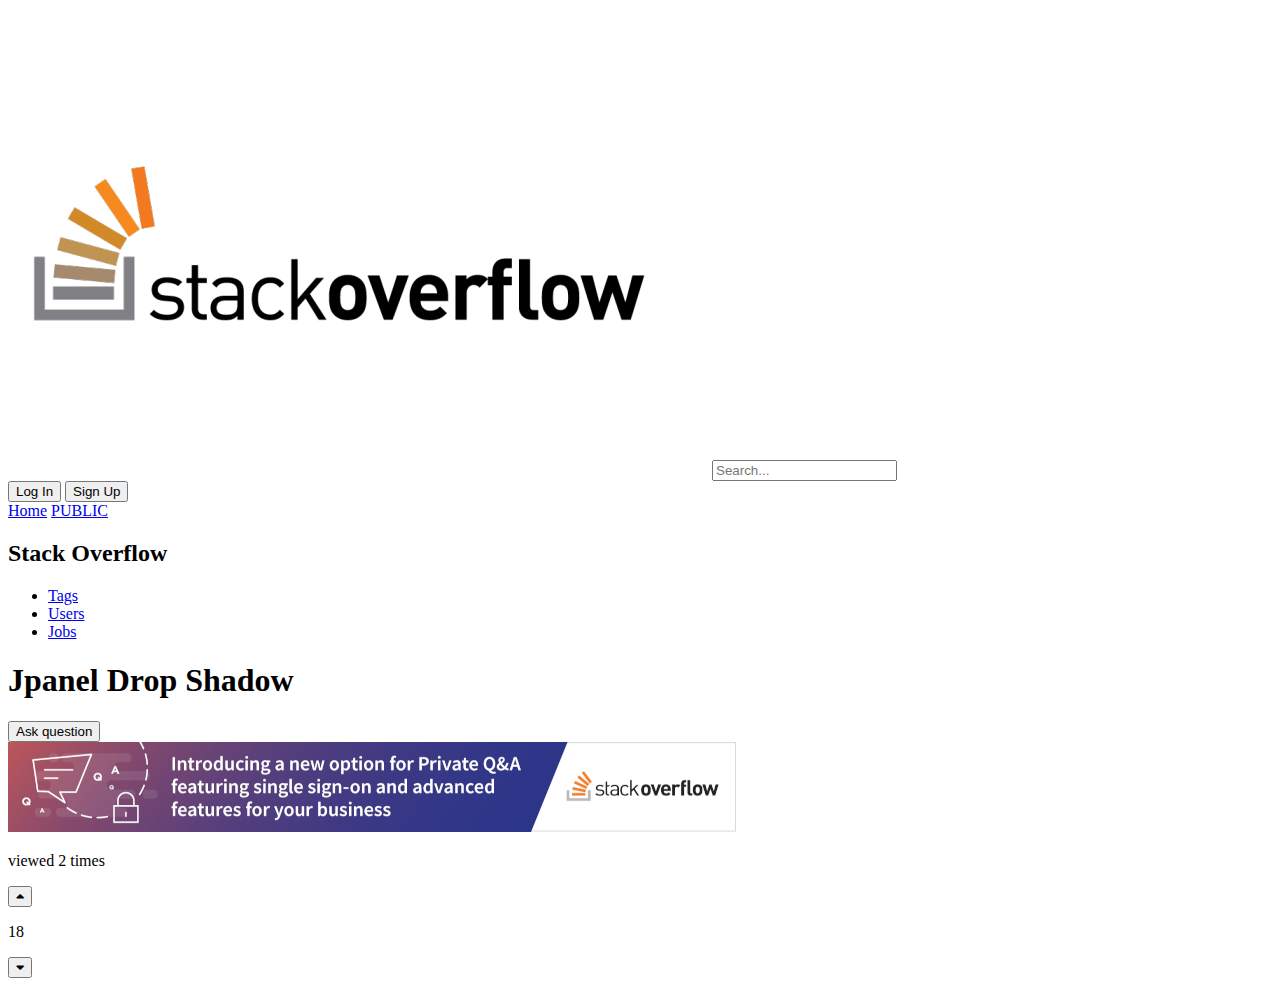
==== sitegroup1/index.html @ 7f42a4df "changes" ====
<!DOCTYPE html>
<html lang="en">
<head>
    <meta charset="UTF-8">
    <meta http-equiv="X-UA-Compatible" content="IE=edge">
    <meta name="viewport" content="width=device-width, initial-scale=1.0">
    <title>Document</title>
    <link rel="stylesheet" href="https://use.fontawesome.com/releases/v5.13.0/css/all.css">
     <!-- chercher les icones : 
        https://fontawesome.com/v5.15/icons
--> 
</head>
<body>
    <header>
        <div>
            <img src="./img/logo.png" alt="">
            <input placeholder="Search..." type="text">
        </div>
        <div>
            <button>Log In</button>
            <button>Sign Up</button>
        </div>
    </header>
    <main>
        <nav>
            <a href="#">Home</a>
            <a href="#">PUBLIC</a>
            <div>
                <h2>Stack Overflow</h2>
                <ul>
                    <li><a href="#">Tags</a></li>
                    <li><a href="#">Users</a></li>
                    <li><a href="#">Jobs</a></li>
                </ul>
            </div>
        </nav>
        <section>
            <header>
                <h1>
                    Jpanel Drop Shadow
                </h1>
                <button>
                    Ask question
                </button>
            </header>
            <div>
                <div>
                    <img src="./img/img1.png" alt="">
                    <p>viewed <span>2 times</span></p>
                </div>
                <div>
                    <div>
                        <button><i class="fas fa-caret-up"></i></button>
                        <p>18</p>
                        <button><i class="fas fa-caret-down"></i></button>
                    </div>
                    <div>

                    </div>
                </div>
            </div>
        </section>
    </main>
    <footer>
        
    </footer>
</body>
</html>
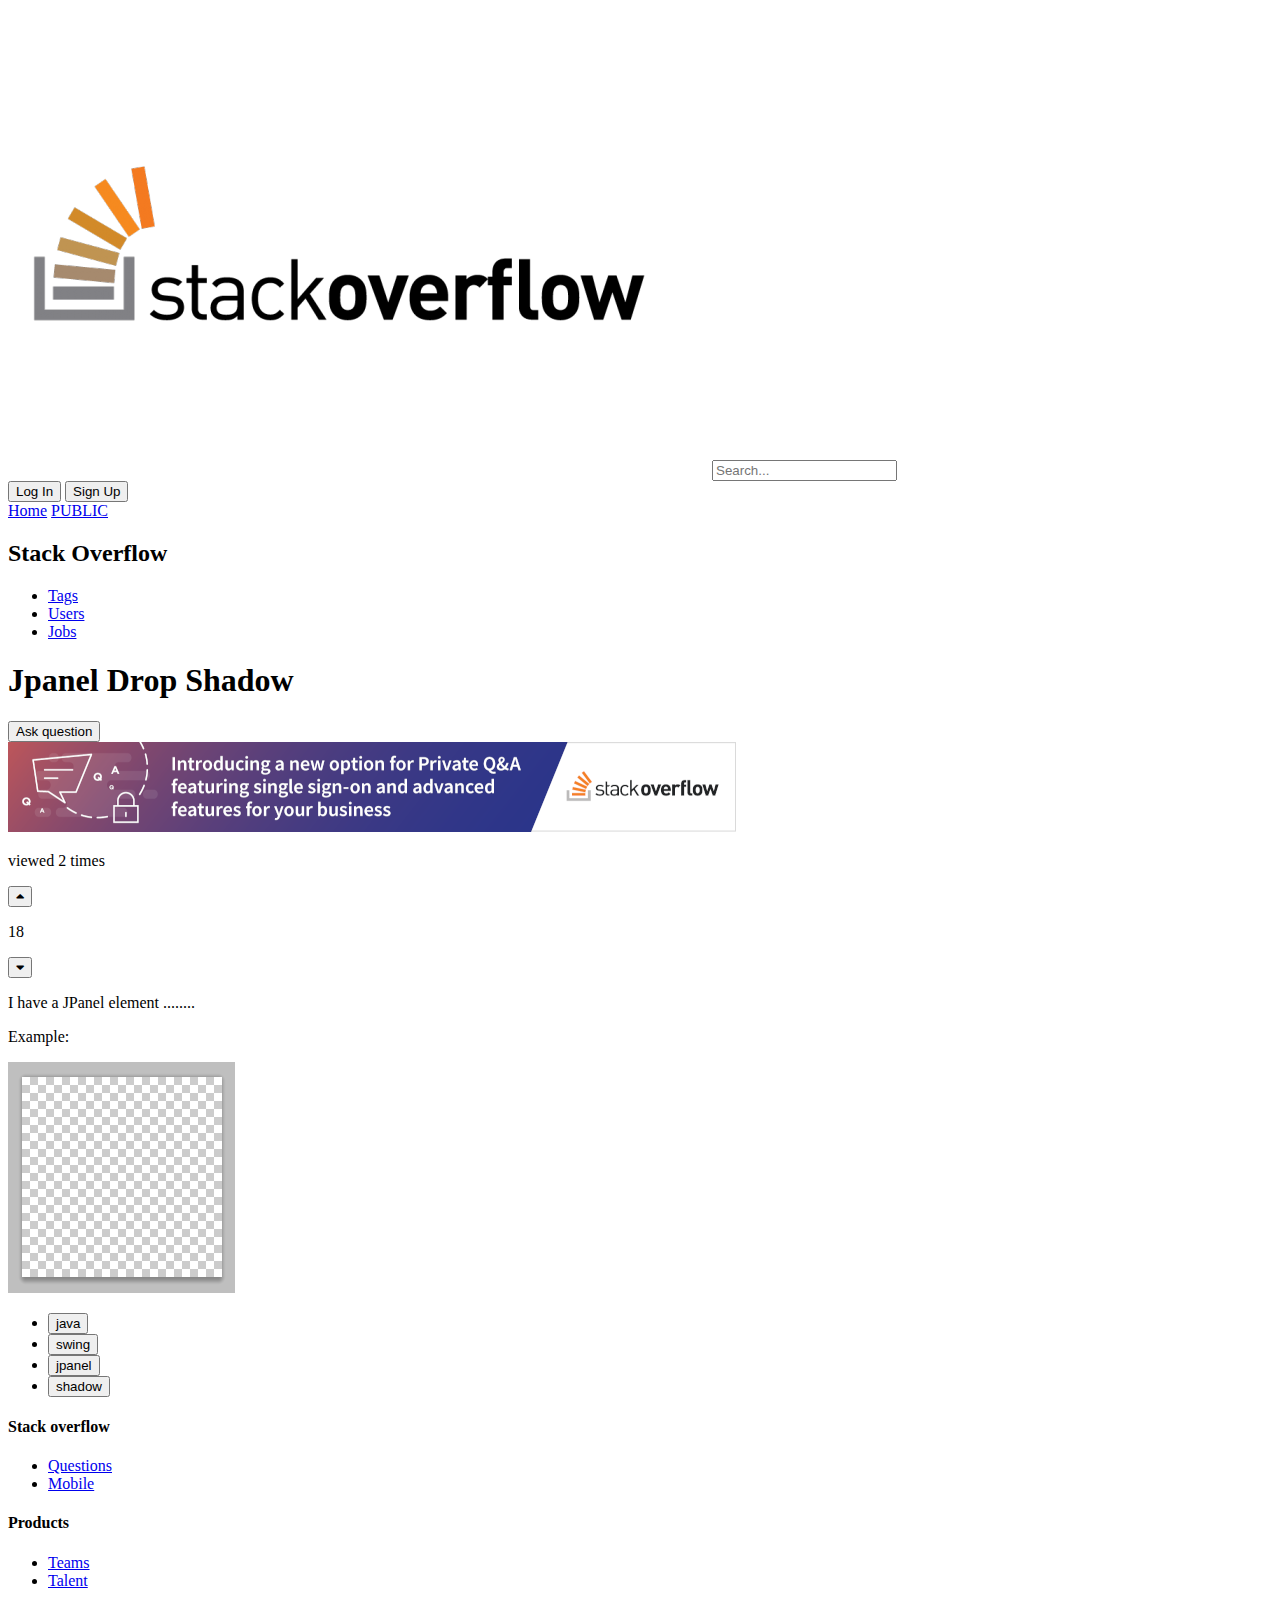
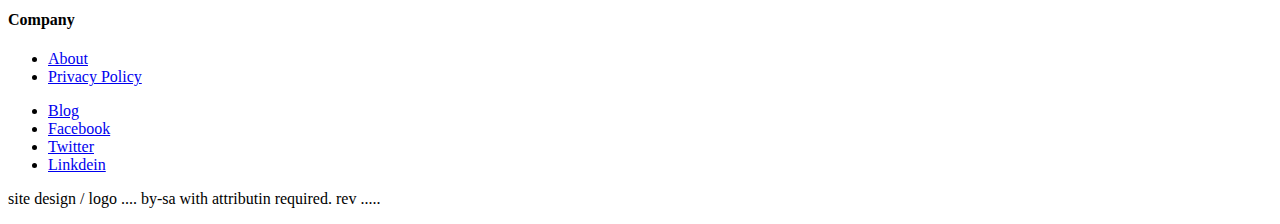
==== commit f91f3ee9: "updates" ====
--- a/sitegroup1/index.html
+++ b/sitegroup1/index.html
@@ -55,14 +55,55 @@
                         <button><i class="fas fa-caret-down"></i></button>
                     </div>
                     <div>
-
+                        <p>
+                            I have a <span>JPanel</span> element ........
+                        </p>
+                        <p>Example:</p>
+                        <img src="./img/jpanel.png" alt="">
+                        <ul>
+                            <li><button>java</button></li>
+                            <li><button>swing</button></li>
+                            <li><button>jpanel</button></li>
+                            <li><button>shadow</button></li>
+                        </ul>
                     </div>
                 </div>
             </div>
         </section>
     </main>
     <footer>
-        
+        <div>
+            <h4>Stack overflow</h4>
+            <ul>
+                <li><a href="#">Questions</a></li>
+                <li><a href="#">Mobile</a></li>
+            </ul>
+        </div>
+        <div>
+            <h4>Products</h4>
+            <ul>
+                <li><a href="#">Teams</a></li>
+                <li><a href="#">Talent</a></li>
+            </ul>
+        </div>
+        <div>
+            <h4>Company</h4>
+            <ul>
+                <li><a href="#">About</a></li>
+                <li><a href="#">Privacy Policy</a></li>
+            </ul>
+        </div>
+        <div>
+            <ul>
+                <li><a href="#">Blog</a></li>
+                <li><a href="#">Facebook</a></li>
+                <li><a href="#">Twitter</a></li>
+                <li><a href="#">Linkdein</a></li>
+            </ul>
+            <p>
+                site design / logo .... <span>by-sa</span> with <span>attributin required</span>. rev .....
+            </p>
+        </div>
     </footer>
 </body>
 </html>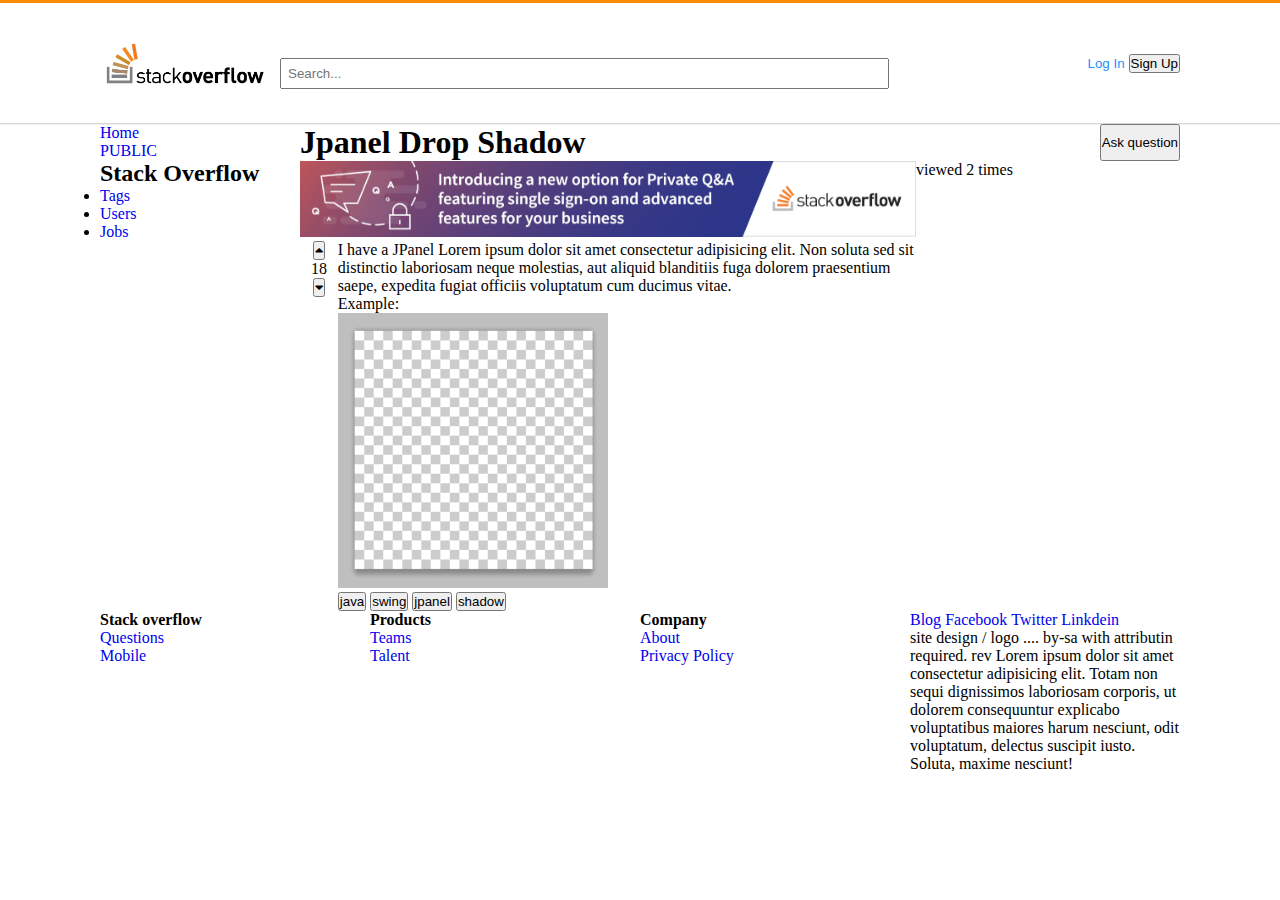
==== commit 4bbb633e: "updates" ====
--- a/sitegroup1/index.html
+++ b/sitegroup1/index.html
@@ -1,19 +1,22 @@
 <!DOCTYPE html>
 <html lang="en">
+
 <head>
     <meta charset="UTF-8">
     <meta http-equiv="X-UA-Compatible" content="IE=edge">
     <meta name="viewport" content="width=device-width, initial-scale=1.0">
     <title>Document</title>
     <link rel="stylesheet" href="https://use.fontawesome.com/releases/v5.13.0/css/all.css">
-     <!-- chercher les icones : 
+    <!-- chercher les icones : 
         https://fontawesome.com/v5.15/icons
---> 
+-->
+    <link rel="stylesheet" href="./css/main.css">
 </head>
+
 <body>
     <header>
         <div>
-            <img src="./img/logo.png" alt="">
+            <img class="logo" src="./img/logo.png" alt="">
             <input placeholder="Search..." type="text">
         </div>
         <div>
@@ -34,7 +37,7 @@
                 </ul>
             </div>
         </nav>
-        <section>
+        <section class="section">
             <header>
                 <h1>
                     Jpanel Drop Shadow
@@ -43,31 +46,33 @@
                     Ask question
                 </button>
             </header>
-            <div>
-                <div>
+            <div class="content">
+                <div class="ad">
                     <img src="./img/img1.png" alt="">
-                    <p>viewed <span>2 times</span></p>
-                </div>
-                <div>
                     <div>
-                        <button><i class="fas fa-caret-up"></i></button>
-                        <p>18</p>
-                        <button><i class="fas fa-caret-down"></i></button>
-                    </div>
-                    <div>
-                        <p>
-                            I have a <span>JPanel</span> element ........
-                        </p>
-                        <p>Example:</p>
-                        <img src="./img/jpanel.png" alt="">
-                        <ul>
-                            <li><button>java</button></li>
-                            <li><button>swing</button></li>
-                            <li><button>jpanel</button></li>
-                            <li><button>shadow</button></li>
-                        </ul>
+                        <div class="vote">
+                            <button><i class="fas fa-caret-up"></i></button>
+                            <p>18</p>
+                            <button><i class="fas fa-caret-down"></i></button>
+                        </div>
+                        <div class="post">
+                            <p>
+                                I have a <span>JPanel</span> Lorem ipsum dolor sit amet consectetur adipisicing elit.
+                                Non soluta sed sit distinctio laboriosam neque molestias, aut aliquid blanditiis fuga
+                                dolorem praesentium saepe, expedita fugiat officiis voluptatum cum ducimus vitae.
+                            </p>
+                            <p>Example:</p>
+                            <img src="./img/jpanel.png" alt="">
+                            <ul>
+                                <li><button>java</button></li>
+                                <li><button>swing</button></li>
+                                <li><button>jpanel</button></li>
+                                <li><button>shadow</button></li>
+                            </ul>
+                        </div>
                     </div>
                 </div>
+                <p>viewed <span>2 times</span></p>
             </div>
         </section>
     </main>
@@ -93,7 +98,7 @@
                 <li><a href="#">Privacy Policy</a></li>
             </ul>
         </div>
-        <div>
+        <div class="socialMedia">
             <ul>
                 <li><a href="#">Blog</a></li>
                 <li><a href="#">Facebook</a></li>
@@ -101,9 +106,10 @@
                 <li><a href="#">Linkdein</a></li>
             </ul>
             <p>
-                site design / logo .... <span>by-sa</span> with <span>attributin required</span>. rev .....
+                site design / logo .... <span>by-sa</span> with <span>attributin required</span>. rev Lorem ipsum dolor sit amet consectetur adipisicing elit. Totam non sequi dignissimos laboriosam corporis, ut dolorem consequuntur explicabo voluptatibus maiores harum nesciunt, odit voluptatum, delectus suscipit iusto. Soluta, maxime nesciunt!
             </p>
         </div>
     </footer>
 </body>
+
 </html>--- a/sitegroup1/css/main.css
+++ b/sitegroup1/css/main.css
@@ -0,0 +1,96 @@
+:root{
+    --globalMargin:100px;
+    --loginColor:dodgerblue;
+}
+*{
+    margin: 0px;
+    padding: 0px;
+    text-decoration: none;
+}
+body>header{
+    display: flex;
+    justify-content: space-between;
+    align-items: center;
+    padding: 0px var(--globalMargin);
+    border-top: 3px solid darkorange;
+    border-bottom: 1px solid rgb(215, 213, 213);
+    box-shadow: 0px 1px rgb(242, 241, 241);
+}
+.logo{
+    width: 180px;
+    
+}
+body>header>div:first-child{
+    display: flex;
+    align-items: center;
+    flex: 1;
+}
+body>header input{
+  margin-top: 20px;
+  width: 60%;
+  padding: 6px;
+}
+body>header button:first-child{
+    border: 0px;
+    background: unset;
+    color: var(--loginColor);
+}
+main{
+    display: flex;
+    margin: 0px var(--globalMargin);
+}
+main>nav{
+    display: flex;
+    flex-direction: column;
+    width: 200px;
+}
+.section{
+    flex:1;
+}
+.section header{
+    display: flex;
+    justify-content: space-between;
+}
+.ad{
+    width: 70%;
+}
+.ad img{
+    width: 100%;
+}
+.content{
+    display: flex;
+}
+.ad>div{
+    display: flex;
+}
+section .vote{
+    display: flex;
+    width: 100px;
+    flex-direction: column;
+    align-items: center;
+}
+.post img{
+    width: 270px;
+}
+
+.post li{
+    display: inline-block;
+}
+/*.post ul{
+    display: flex;
+    list-style: none;
+}*/
+footer{
+    display: flex;
+    justify-content: space-between;
+    margin: 0px var(--globalMargin);
+}
+footer>div{
+    flex:1;
+}
+footer li{
+    display: block;
+}
+.socialMedia li{
+    display: inline-block;
+}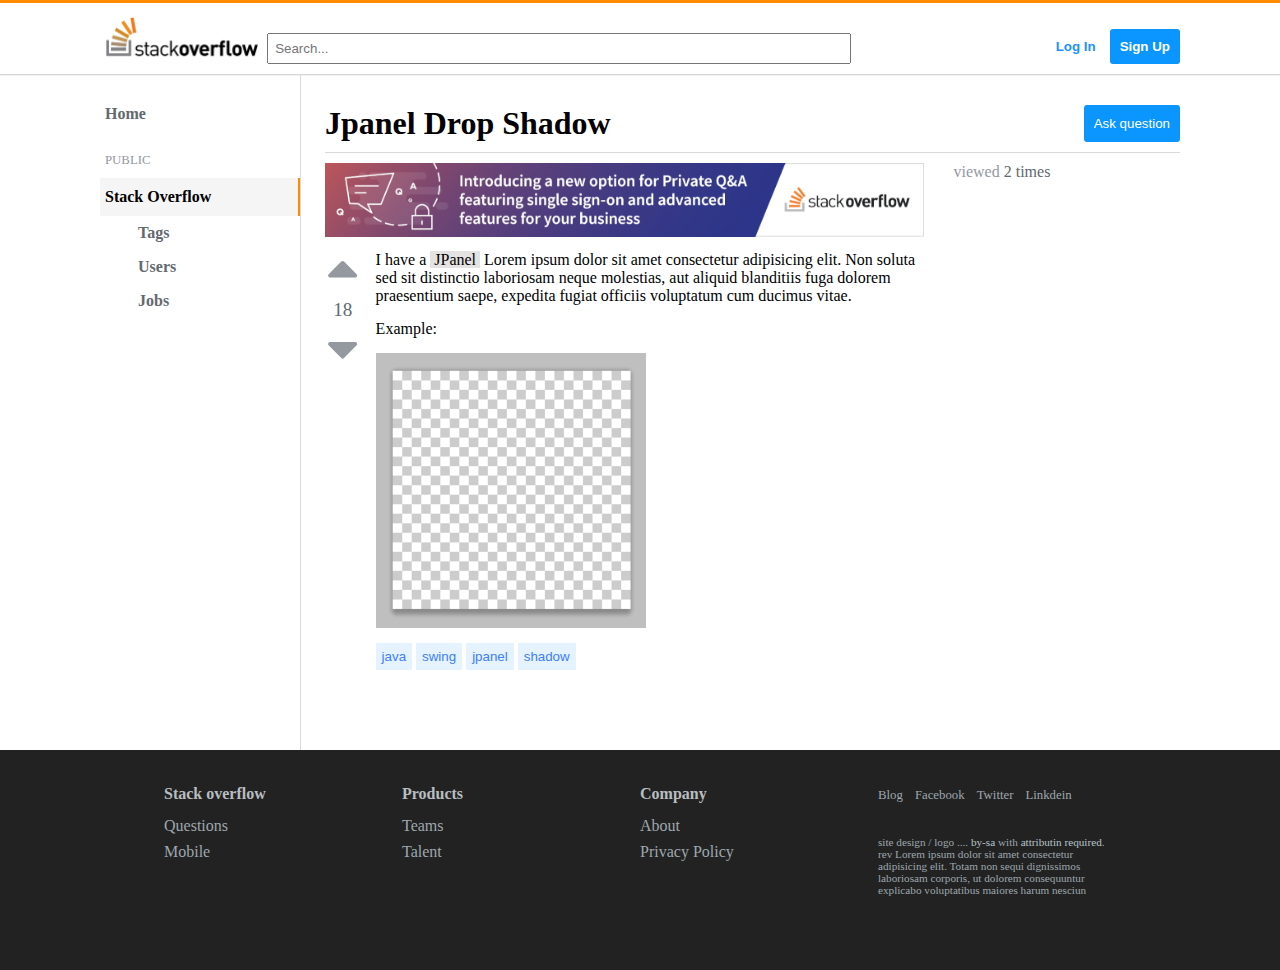
==== commit 3899c18c: "updates" ====
--- a/sitegroup1/index.html
+++ b/sitegroup1/index.html
@@ -16,18 +16,18 @@
 <body>
     <header>
         <div>
-            <img class="logo" src="./img/logo.png" alt="">
+            <img class="logo" src="./img/logo2.png" alt="">
             <input placeholder="Search..." type="text">
         </div>
         <div>
             <button>Log In</button>
-            <button>Sign Up</button>
+            <button class="signup">Sign Up</button>
         </div>
     </header>
     <main>
         <nav>
-            <a href="#">Home</a>
-            <a href="#">PUBLIC</a>
+            <a href="#" class="homeLink">Home</a>
+            <a href="#" class="publicLink">PUBLIC</a>
             <div>
                 <h2>Stack Overflow</h2>
                 <ul>
@@ -42,7 +42,7 @@
                 <h1>
                     Jpanel Drop Shadow
                 </h1>
-                <button>
+                <button class="askQuestion">
                     Ask question
                 </button>
             </header>
@@ -57,7 +57,7 @@
                         </div>
                         <div class="post">
                             <p>
-                                I have a <span>JPanel</span> Lorem ipsum dolor sit amet consectetur adipisicing elit.
+                                I have a <span class="highlight">JPanel</span> Lorem ipsum dolor sit amet consectetur adipisicing elit.
                                 Non soluta sed sit distinctio laboriosam neque molestias, aut aliquid blanditiis fuga
                                 dolorem praesentium saepe, expedita fugiat officiis voluptatum cum ducimus vitae.
                             </p>
@@ -72,7 +72,7 @@
                         </div>
                     </div>
                 </div>
-                <p>viewed <span>2 times</span></p>
+                <p class="viewed">viewed <span>2 times</span></p>
             </div>
         </section>
     </main>
@@ -106,7 +106,7 @@
                 <li><a href="#">Linkdein</a></li>
             </ul>
             <p>
-                site design / logo .... <span>by-sa</span> with <span>attributin required</span>. rev Lorem ipsum dolor sit amet consectetur adipisicing elit. Totam non sequi dignissimos laboriosam corporis, ut dolorem consequuntur explicabo voluptatibus maiores harum nesciunt, odit voluptatum, delectus suscipit iusto. Soluta, maxime nesciunt!
+                site design / logo .... <span>by-sa</span> with <span>attributin required</span>. rev Lorem ipsum dolor sit amet consectetur adipisicing elit. Totam non sequi dignissimos laboriosam corporis, ut dolorem consequuntur explicabo voluptatibus maiores harum nesciun
             </p>
         </div>
     </footer>
--- a/sitegroup1/css/main.css
+++ b/sitegroup1/css/main.css
@@ -7,17 +7,20 @@
     padding: 0px;
     text-decoration: none;
 }
+a{
+    color: inherit;
+}
 body>header{
     display: flex;
     justify-content: space-between;
     align-items: center;
-    padding: 0px var(--globalMargin);
+    padding: 10px var(--globalMargin);
     border-top: 3px solid darkorange;
     border-bottom: 1px solid rgb(215, 213, 213);
     box-shadow: 0px 1px rgb(242, 241, 241);
 }
 .logo{
-    width: 180px;
+    height: 50px;
     
 }
 body>header>div:first-child{
@@ -25,6 +28,21 @@
     align-items: center;
     flex: 1;
 }
+body>header>div:last-child{
+    margin-top: 15px;
+    font-weight: bold;
+}
+body>header button{
+    font-weight: inherit;
+    padding: 10px;
+    border-radius: 3px;
+}
+.signup{
+    background-color: #0a95ff;
+    color: white;
+    border: 0px;
+}
+
 body>header input{
   margin-top: 20px;
   width: 60%;
@@ -43,13 +61,61 @@
     display: flex;
     flex-direction: column;
     width: 200px;
+    padding-top: 20px;
+    border-right: 1px solid #d7dbdd;
+}
+main>nav ul{
+    margin-left: 30px;
+}
+.homeLink, .publicLink, main>nav>div h2{
+    padding: 10px 5px;
+    
+}
+.homeLink{
+    color:#63696e;
+    font-weight: 600;
+    margin-bottom: 10px;
+}
+.publicLink{
+    color:#93999f;
+    font-size: 0.8em;
+}
+main>nav>div h2{
+    background-color: whitesmoke;
+    font-size: 1em;
+    font-weight: bolder;
+    border-right: 2px solid darkorange;
+}
+main>nav li{
+    display: block;
+    color:#63696e;
+    font-weight: 600;
+    padding: 8px;
 }
 .section{
     flex:1;
+    padding-top: 20px;
+    padding-left: 24px;
 }
 .section header{
     display: flex;
     justify-content: space-between;
+    border-bottom: 1px solid #d7dbdd;
+    padding: 10px 0px;
+    margin-bottom: 10px;
+}
+.askQuestion{
+    background-color: #0a95ff;
+    color: white;
+    border: 0px;
+    padding: 10px;
+    border-radius: 3px;
+}
+.viewed{
+    color: #93999f;
+}
+.viewed span{
+    color: #63696e;
 }
 .ad{
     width: 70%;
@@ -59,6 +125,7 @@
 }
 .content{
     display: flex;
+    gap:30px;
 }
 .ad>div{
     display: flex;
@@ -68,6 +135,28 @@
     width: 100px;
     flex-direction: column;
     align-items: center;
+    margin-right: 15px;
+}
+section .vote button{
+    border: 0px;
+    font-size: 50px;
+    color: #93999f;
+    background-color: unset;
+}
+section .vote p{
+    font-size: 1.2em;
+    color: #63696e;
+}
+.post{
+    margin-top: 10px;
+    margin-bottom: 80px;
+    display: flex;
+    flex-direction: column;
+    gap: 15px;
+}
+.highlight{
+    background: rgb(228, 226, 226);
+    padding: 0px 4px;
 }
 .post img{
     width: 270px;
@@ -75,6 +164,13 @@
 
 .post li{
     display: inline-block;
+
+}
+.post li button{
+    border: 0px;
+    color: rgb(60,127,250);
+    background-color:rgb(229, 242, 255);
+    padding: 6px;
 }
 /*.post ul{
     display: flex;
@@ -82,15 +178,32 @@
 }*/
 footer{
     display: flex;
-    justify-content: space-between;
-    margin: 0px var(--globalMargin);
+    justify-content: space-around;
+    background-color: rgba(0, 0, 0, 0.866);
+    height: 150px;
+    padding: 35px 164px;
+    color: #9ea7ae;
 }
 footer>div{
     flex:1;
 }
+footer h4{
+    color:#b8bdc0;
+    margin-bottom: 14px;
+}
 footer li{
     display: block;
+    margin-bottom: 8px;
 }
 .socialMedia li{
     display: inline-block;
+    margin-right: 8px;
+    font-size: 0.8em;
+}
+.socialMedia p{
+    font-size: 0.7em;
+    margin-top: 25px;
+}
+.socialMedia p span{
+    color:#b8c2c9; ;
 }